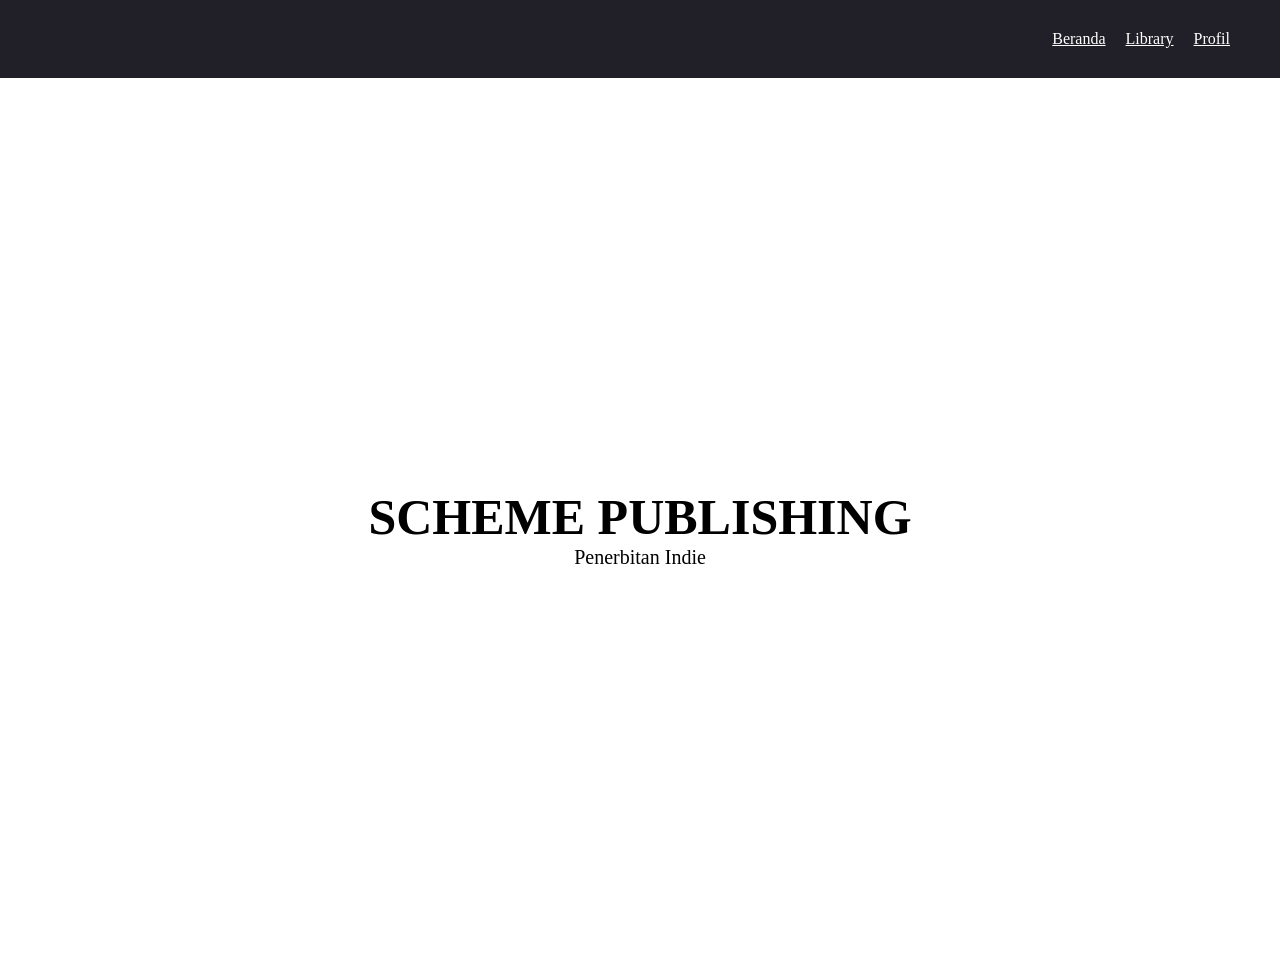
==== index.html @ 12fea164 "Add files via upload" ====
<!DOCTYPE html>
<html>
    <head>
        <title>Scheme Publishing</title>
        <link rel="stylesheet" href="style.css">
    </head>
    <body>
        <div class="navbar">
            <ul class="ul-navbar">
                <li class="li-navbar">
                    <a href="index.html" style="color:white">Beranda</a>
                </li>
                <li class="li-navbar">
                    <a href="library.html" style="color:white">Library</a>
                </li>
                <li class="li-navbar">
                    <a href="profil.html" style="color:white">Profil</a>
                </li>
            </ul>
        </div>
        <div class="header">
            <h1 class="h1-header">SCHEME PUBLISHING</h1>
            <P class="p-header">Penerbitan Indie</P>
        </div>
    </body>
</html>
---- style.css ----
*, 
html {
    margin: 0px;
    padding: 0px:
}

body {
    background-color: white;
}

.navbar {
    background-color: rgb(33, 32, 41)
}

.ul-navbar {
    display: flex;
    justify-content: right;
    padding: 20px;
    margin-right: 20px;
}

.li-navbar {
    list-style-type: none;
    padding: 10px;
    border-radius: 5px;

}

.li-navbar:hover {
    background-color: rgb(121, 201, 121)
}

.header {
    display: flex;
    flex-direction: column;
    justify-content: center;
    align-items: center;
    height: 100vh;
}

.h1-header {
    font-size: 50px;
}

.p-header {
     font-size: 20px;
}
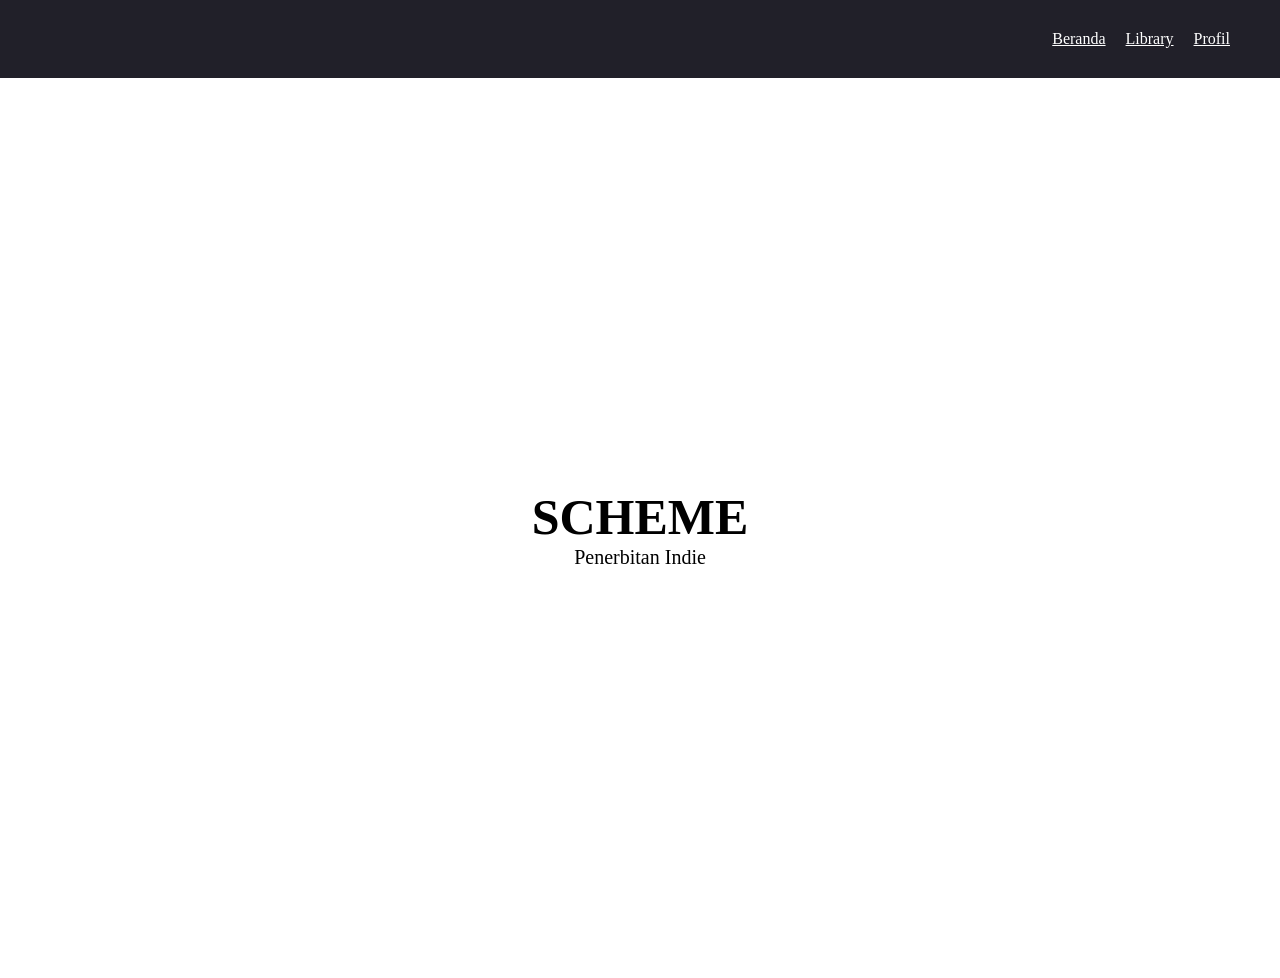
==== commit 4b6bf7db: "Add files via upload" ====
--- a/index.html
+++ b/index.html
@@ -1,8 +1,13 @@
 <!DOCTYPE html>
 <html>
     <head>
+        <meta charset="UTF-8"/>
+        <meta name="viewport"
+        content="widht=device-widht, initial-scale=1.0"/>
         <title>Scheme Publishing</title>
-        <link rel="stylesheet" href="style.css">
+        <link rel="stylesheet" href="style.css"/>
+        <meta name="google-site-verification" content="JfW1PIbY7W3Hn_h5ZJRGQjuhvTAM_RZ5ArDaF_v0lU4" />
+
     </head>
     <body>
         <div class="navbar">
@@ -19,7 +24,7 @@
             </ul>
         </div>
         <div class="header">
-            <h1 class="h1-header">SCHEME PUBLISHING</h1>
+            <h1 class="h1-header">SCHEME</h1>
             <P class="p-header">Penerbitan Indie</P>
         </div>
     </body>
--- a/style.css
+++ b/style.css
@@ -44,4 +44,27 @@
 
 .p-header {
      font-size: 20px;
+}
+
+@media (max-widht: 768px) {
+    .header {
+        display:flex;
+        flex-direction: column;
+        justify-content: center;
+        align-items: center;
+        text-align: center;
+        height: 100vh;
+    }
+
+    .h1-header {
+         font-size: 10px;
+    }
+
+    .p-header {
+         font-size: 5px;
+    }
+
+    .box {
+        widht: 90%;
+    }
 }
